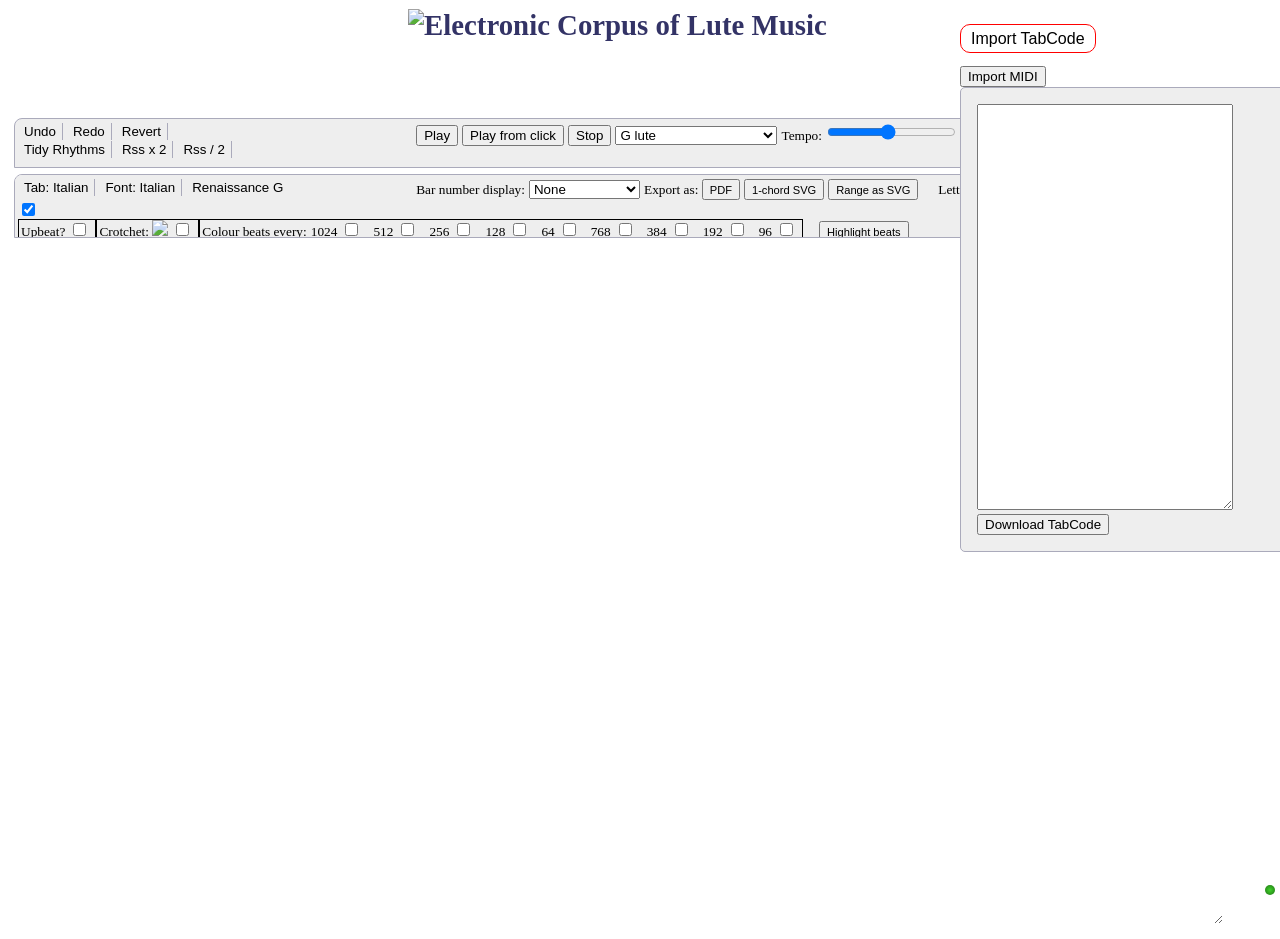
==== test/new_index.html @ 3f5f18de "Sync editor runtime with November 2026 published snapshot" ====
<!DOCTYPE html>
<html>
<head>
	<link rel="icon" href="../ecolm.ico">
	
	<meta http-equiv="content-type" content="text/html;charset=UTF-8" />
	<title>Electronic Corpus of Lute Music -- editors page</title>
<!-- <link type="text/css" rel="stylesheet" href="../webeditor.css" /> -->
	<link type="text/css" rel="stylesheet" href="../newlook.css" />
	<link type="text/css" rel="stylesheet" href="../render.css" />
	<link type="text/css" rel="stylesheet" href="../print.css" media="print" />
	<link type="text/css" rel="stylesheet" href="../features.css" />
	<link type="text/css" rel="stylesheet" href="three_pane.css" />
	<script src="../jquery-1.4.4.js" type="text/javascript"></script>
	<script src="../jquery.scrollTo-1.4.2-min.js" type="text/javascript"></script>
	<script type="text/javascript" src="../soundfont-player.js"></script>
	<script type="text/javascript" src="../dom.js"></script>
	<script type="text/javascript" src="../formatdate.js"></script>
	<script type="text/javascript" src="../user.js"></script>
	<script type="text/javascript" src="../php.js"></script>
	<script type="text/javascript" src="../diff.js"></script>
	<script type="text/javascript" src="../corebuttons.js"></script>
	<script type="text/javascript" src="../buttons.js"></script>
	<script type="text/javascript" src="../base.js"></script>
	<script type="text/javascript" src="../basic-drawing.js"></script>
	<script type="text/javascript" src="../ornaments.js"></script>
	<script type="text/javascript" src="../tabclasses.js"></script>
	<script type="text/javascript" src="../parser.js"></script>
	<script type="text/javascript" src="../ornament-buttons.js"></script>
	<script type="text/javascript" src="../rules.js"></script>
	<script type="text/javascript" src="../midi_mod_TC.js"></script>
	<script type="text/javascript" src="../editor.js"></script>
	<script src="../siamese/siamese.js"></script>
	<script type="text/javascript" src="test.js"></script>
	<script type="text/javascript" src="user.js"></script>
	<script type="text/javascript" src="distance.js"></script>
	<script type="text/javascript" src="../pianoroll-ajax.js"></script>
	<script type="text/javascript" src="../pianoroll.js"></script>
	<script type="text/javascript" src="../imgpreview.js"></script>

	<script type="text/javascript" src="importMIDI.js"></script>
	<script type="text/javascript" src="Midi.js"></script>

<!-- slider stuff from http://loopj.com/jquery-simple-slider/ -->
	<script src="simple-slider.js"></script>
<!-- 
    <link href="simple-slider.css" rel="stylesheet" type="text/css" />         
    <link href="simple-slider-volume.css" rel="stylesheet" type="text/css" />  
 -->
<!-- 
	<script type="text/javascript" src="test.js">
 -->
	</script>
	<script type="text/javascript" src="../features.js"></script>
	<script>
				
		function getEditorScroll() {
		  var elmnt = document.getElementById("editor_container");
		  oldTop = elmnt.scrollTop;
		}
	</script>

	<style type="text/css">
	  	#search_controls {
			border:1px solid black;
			padding:0.5px 0.5px 4px 0.5px;
	  	}
	
	</style>

<!-- svg-exportJS prerequisite: canvg -->
        <script src="https://cdnjs.cloudflare.com/ajax/libs/canvg/3.0.9/umd.js" integrity="sha512-Wu9XXg78PiNE0DI4Z80lFKlEpLq7yGjquc0I35Nz+sYmSs4/oNHaSW8ACStXBoXciqwTLnSINqToeWP3iNDGmQ==" crossorigin="anonymous" referrerpolicy="no-referrer"></script>
<script type="text/javascript" src="https://cdn.jsdelivr.net/npm/pdfkit@0.10.0/js/pdfkit.standalone.js"></script>
<script type="text/javascript" src="https://bundle.run/blob-stream@0.1.3"></script>
<script type="text/javascript" src="https://cdn.jsdelivr.net/npm/svg-to-pdfkit@0.1.8/source.js"></script>

<script src="https://unpkg.com/deepmerge@3.3.0/dist/umd.js"></script>

<!-- 
<script src="https://cdnjs.cloudflare.com/ajax/libs/canvg/3.0.9/umd.js" integrity="sha512-Wu9XXg78PiNE0DI4Z80lFKlEpLq7yGjquc0I35Nz+sYmSs4/oNHaSW8ACStXBoXciqwTLnSINqToeWP3iNDGmQ==" crossorigin="anonymous" referrerpolicy="no-referrer">
</script>
 -->
<!-- <script src="https://unpkg.com/canvg@3.0.1/lib/umd.js"></script> -->
<!-- <script src="https://unpkg.com/canvg@4.0.2/lib/umd.js"></script> -->


<!-- svg-exportJS plugin -->
<!-- <script src="https://sharonchoong.github.io/svg-exportJS/svg-export.min.js"></script> -->
<script src="./svg-export.js"></script>

<script> 
	var not_printing = true;
	readonly = (!editable)
	var upbeat = false;
</script>

<script>
// Function to export SVG to PDF using the JS libraries above from: https://morioh.com/p/287697cc17da
function export_SVG_as_PDF(small_option) {
 	var old_readonly = readonly;
 	readonly = 1;
 	not_printing = false;
	refresh();
	var filename = prompt("Export filename:", "tablature");
	if (filename != null) {		
	if(!small_option)	{
			svgExport.downloadPdf(document.getElementById("notation"),filename, { 
					pdfOptions: {
						customFonts: [
						 { url: "../pdf_fonts/tabfontwebfont.ttf", fontName: "Tab" },
						 { url: "../varietie4-webfont.ttf", fontName: "Varietie3Rhythms" },
						 { url: "../varietie4-webfont.ttf", fontName: "Varietie3" },
						 { url: "../varietie4-webfont.ttf", fontName: "Varietie3FretsAndOrns" },
						 { url: "../varietie4-webfont.ttf ", fontName: "Varietie3-ts" }
						]
					},
					useCSS: true
				} 
			 )
     	}
     else {
			svgExport.downloadPdf(document.getElementById("notation"),filename, { 
			pdfOptions: {
				customFonts: [
				 { url: "../pdf_fonts/tabfontwebfont.ttf", fontName: "Tab" },
				 { url: "../varietie4-webfont.ttf", fontName: "Varietie3Rhythms" },
				 { url: "../varietie4-webfont.ttf", fontName: "Varietie3" },
				 { url: "../varietie4-webfont.ttf", fontName: "Varietie3FretsAndOrns" },
				 { url: "../varietie4-webfont.ttf ", fontName: "Varietie3-ts" }
				]
			},
			size: [40,80],
			useCSS: true
		} 
	 )

     }
     not_printing = true; // restore insertion boxes
     readonly = old_readonly;
     refresh();
  }
}

function export_SVG_as_JPG() {
	var old_readonly = readonly;
	readonly = 1;
	not_printing = false;
	refresh();
	var filename = prompt("Export filename:", "tablature");
	if (filename != null) {
		svgExport.downloadJpeg(document.getElementById("notation"),filename, { 
			pdfOptions: {
				customFonts: [
				 { url: "../pdf_fonts/tabfontwebfont.ttf", fontName: "Tab" },
				 { url: "../varietie4-webfont.ttf", fontName: "Varietie3Rhythms" },
				 { url: "../varietie4-webfont.ttf", fontName: "Varietie3" },
				 { url: "../varietie4-webfont.ttf", fontName: "Varietie3FretsAndOrns" },
				 { url: "../varietie4-webfont.ttf ", fontName: "Varietie3-ts" }
				]
			},
			useCSS: true
// 		  width: 200,
// 		  height: 200
		} 
     )
  }
  not_printing = true; // restore insertion boxes
  readonly = old_readonly;
  refresh();
}
function export_SVG_as_PNG() {
 	var old_readonly = readonly;
 	readonly = 1;
	not_printing = false;
	refresh();
	var filename = prompt("Export filename:", "tablature");
	if (filename != null) {
		svgExport.downloadPng(document.getElementById("notation"),filename, { 
			pdfOptions: {
				customFonts: [
				 { url: "../pdf_fonts/tabfontwebfont.ttf", fontName: "Tab" },
				 { url: "../varietie4-webfont.ttf", fontName: "Varietie3Rhythms" },
				 { url: "../varietie4-webfont.ttf", fontName: "Varietie3" },
				 { url: "../varietie4-webfont.ttf", fontName: "Varietie3FretsAndOrns" },
				 { url: "../varietie4-webfont.ttf ", fontName: "Varietie3-ts" }
				]
			},
			useCSS: true
		} 
     )
  }
  not_printing = true; // restore insertion boxes
  readonly = old_readonly;
  refresh();
}

function small_SVG() {
	export_SVG_as_SVG("chord-0")
}

function export_SVG_as_SVG(chords) {
 	var old_readonly = readonly;
 	readonly = 1;
	not_printing = false;
  clearSVG($("notation.rendered"));
	refresh();
	if(!chords) chords = "notation";
	var filename = prompt("Export filename:", "tablature");
	if (filename != null) {
// 		svgExport.downloadSvg(document.getElementById(chords),filename, { 

		svgExport.downloadPng(
		  document.getElementById(chords), // SVG DOM Element object to be exported. Alternatively, a string of the serialized SVG can be passed
		  filename, // chart title: file name of exported image
		  { width: 200, height: 200, 
// 		  });


			pdfOptions: {
				customFonts: [
				 { url: "../pdf_fonts/tabfontwebfont.ttf", fontName: "Tab" },
				 { url: "../varietie4-webfont.ttf", fontName: "Varietie3Rhythms" },
				 { url: "../varietie4-webfont.ttf", fontName: "Varietie3" },
				 { url: "../varietie4-webfont.ttf", fontName: "Varietie3FretsAndOrns" },
				 { url: "../varietie4-webfont.ttf ", fontName: "Varietie3-ts" }
				]
			},
			useCSS: true
		});
  }
  not_printing = true; // restore insertion boxes
  readonly = old_readonly;
  refresh();
}

</script>	  
	  
	  
</head>
<body onload="javascript:initialiseTestPage(true); tcShow(); document.getElementById('switchTabType').click(); document.getElementById('switchTabFont').click();">

<div id="top_fixed_container">
	<div id="banner">
		<div class="logo_centre">
			<img src="../full_ECOLM_logo.gif" height="100px" alt="Electronic Corpus of Lute Music" />
		</div>
	</div>
	<div id="menubar" class="clear">
		<div class="left" id="editbuttons">
			<button class="reditbutton" id="undobutton" onclick="javascript:TabCodeDocument.parameters.history.undo();">Undo</button> <button class="reditbutton" id="redobutton" onclick="javascript:TabCodeDocument.parameters.history.redo();">Redo</button> <button class="reditbutton" id="revertbutton" onclick="javascript:revert();">Revert</button><br/><button   class="reditbutton" id="revertbutton" onclick="javascript:tidy_rhythms();">Tidy Rhythms</button>  <button  class="reditbutton" id="revertbutton" onclick="javascript:augment_rhythms();">Rss x 2</button>  <button  class="reditbutton" id="revertbutton" onclick="javascript:diminish_rhythms();">Rss / 2</button> 
		</div>
		<div class="widerright" id="playback">
			<button onclick="javascript:  playOrResume(); ">Play</button> 
<!-- 			<button onclick="javascript:  jsPlay(false, false, (start_wordi-1)); ">Play from click</button>  -->
			<button onclick="javascript:  playFrom(start_wordi); ">Play from click</button> 
			<button onclick="javascript:  stopOrPause(); ">Stop</button> 
			<select id="soundSelect">
				<option value="G_lute" selected>G lute</option>
				<option value="E_lute">E lute</option>
				<option value="Bar_lute">D minor lute (A=415Hz)</option>
			</select>
			<small> 
				<label class="tempo">Tempo: 
				<input id="tempoSlider" type="range" min="30" max="480" value="240" onchange="showTempoValue(this.value);" onload="showTempoValue(this.value);" onmouseup="updateTempo();" />
				</label> 
				<div class="editbutton" id='tempoReadOut'>
					<span id='tempoReadOutvalue'></span> bpm
				</div>
			</small> 
			<br/>
<!-- 
			<span id="search_controls"> 
				<select id="CorpusSelection">
					<option value="ecolm">ECOLM</option>
					<option value="gerbode" selected>Gerbode incipits</option>
				</select>
				<button disabled onclick="javascript: corpusSearch();">Search</button> 
		<!~~          <button  onclick="javascript: corpusSearch();">Search</button> ~~>
			</span> 
 -->
		</div>
	</div>
	<div id="settingsbar" class="clear">
		<div class="left">
			<button class="reditbutton" id="switchTabType" onclick="toggleTabType(this)">Tab: Italian</button> <button class="reditbutton" id="switchTabFont" onclick="toggleFont(this)">Font: Italian</button> <button class="editbutton" id="switchTuning" onclick="rotateTuning(this)">Renaissance G</button> 
		</div>
<!-- 		<span class="right" id="barnum_highlight" class="clear"> -->
		<span  id="barnum_highlight" class="clear">
			<span class="barNumChoiceLabel"><small>Bar number display:</small></span> 
			<select id="BarnumberDisplay"  onchange="SetBarNumDisplay(this.value);">
				<option value="none" selected>None</option>
				<option value="systems">Every system</option>
				<option value="five_bars">Every five bars</option>
				<option value="all_bars">Every bar</option>
			</select>
		<span id="print_controls" class="clear">
			<small>Export as: </small>
				<button  onclick="export_SVG_as_PDF()"><small>PDF</small></button>
				<button  onclick="small_SVG()"><small>1-chord SVG</small></button>
				<button  onclick="range_SVG()"><small>Range as SVG</small></button>

		<script>
			function range_SVG() {
// 				First get range between two time-points:
				let start = parseInt(prompt("Enter the start time: "));
// 				We don't actually include the chord at 'end', but we stop there
				let end = parseInt(prompt("Enter the end time: "));
				logger.log("Start at "+start+" End at "+end);
				if(start >= end) {
					alert("End time must be greater than start time!")
					return
				}
				clearHilites(true);
				selectRange(start,end, "red", true);
			}				
			function hilite_by_beat(upbeat){
				var lasttime = 0;
				var end = 0;
				lasttime = clearHilites(false);
				
				let step = parseInt(prompt("Enter beat duration\n(Crotchet = 128) ","128"));
				colour = "red";
				var initial_start = get_firstChordTime(upbeat)
				var beat_skip = parseInt(initial_start/step)
				logger.log("beat_skip = "+ beat_skip)
				var start = initial_start;
				for(z=beat_skip;;z++) {
					if((start > z*step)) continue;
// 					start = z*step; end = start+step;
					end = start+step;
					logger.log(end - start)
					
					if(end > lasttime) return
					
					if(colour=="red") colour="green";
					else colour="red";
					selectRange(start, end, colour, false);
					start += step; 
				}
			}
			// returns object with first and last chord times
			function firstLastChordTimes(upbeat){
				var svg_element = document.getElementById("notation");
				var svg_children = svg_element.children;
				
				// only good for single chord upbeat!
				var upbeatcount = 0; 
				if(document.getElementById('upbeat_checkbox').checked == true) {
					logger.log("In firstLastChordTimes: "+upbeat)
					upbeatcount = 1;
					logger.log("In firstLastChordTimes: "+upbeatcount)
				}

// 				Get last chord ID/time
// 				var foundstart = false;
				var starttime = 0;
				var theID = "";
				var thetime = 0
				for(p=0;p<svg_children.length;p++) {
					var theclass = svg_children[p].getAttribute("class");
					
					if(theclass == "barline") continue;
					if(theclass == "chord editable") {
						if(upbeatcount == 0) {
							theID = svg_children[p].getAttribute("id");
							starttime = parseInt(theID.substring(6))
// 							foundstart = true;
							continue;
						}
						upbeatcount--;
						theID = svg_children[p].getAttribute("id");
						thetime = parseInt(theID.substring(6))
					}
				}
				logger.log(upbeat + "\n"+upbeatcount);
				logger.log("firsttime: "+starttime+"\nlasttime: "+ thetime);
				return {"firsttime": starttime, "lasttime": thetime}
			}
			function clearHilites(refreshTab)	{
				var end = 0;
				var svg_element = document.getElementById("notation");
				var svg_children = svg_element.children;
				
// 				Get last chord ID/time
				for(p=0;p<svg_children.length;p++) {
					var theID = svg_children[p].getAttribute("id");
					var theclass = svg_children[p].getAttribute("class");
					if(theclass == "chord editable") {
						var thetime = parseInt(theID.substring(6))
						end = thetime;
					}
// 					Clear hilites in this chord
					var items = svg_children[p].children
					for(q=0;q<items.length;q++) if( items[q].getAttribute("fill")) items[q].setAttribute("fill","black")
				}
				if(refreshTab) refresh();
				return end;
			}
						
			function sanitiseHTML(html) {
				var parser = new DOMParser();
				var parsedHtml = parser.parseFromString(html, "text/html");
				let tags = parsedHtml.querySelectorAll("svg");

				
			}
			
			function selectRange(start, end, colour,refreshTab) {
				var old_readonly = readonly;
				readonly = 1;
				var lasttime = 0;

				var svg_element = document.getElementById("notation");
				var svg_children = svg_element.children;
				
				var sel_array = [];
				var thetime = 0
				var systemcount = 0;
				var needID = false; // Need to complete prev ID with time-suffix
				for(p=0;p<svg_children.length;p++)	{

					var theclass = svg_children[p].getAttribute("class");
					switch(theclass) {
						case "Staves":
							// Use this to get suitable y-offset for next elements
							systemcount++;
							logger.log("Stave "+systemcount)
							var staffID = "staves-"+systemcount;
							sel_array.push({"id":staffID, "class":theclass,"svg":svg_children[p].outerHTML});				
							break;
						case "chord editable":
						case "chord readonly":
							// Get leftmost x as x-offset ?? Then increment by a space
							var theID = svg_children[p].getAttribute("id");
							thetime = parseInt(theID.substring(6))
							// Can only add time to barline ID when we know time of next chord!
							if(needID) {
								var barID = "barline-"+thetime;
								if(sel_array.length) sel_array[sel_array.length-1].id = barID;
// 								logger.log("Added time to barline at "+thetime)
								needID = false
							}
							if(thetime>end) break
							if(thetime >= start) {
// 								logger.log(theclass +" : "+ theID + " at time "+ thetime)
// 								var html =  "<html><body><svg>"+svg_children[p].outerHTML+"</svg></body></html>"
// 								sanitiseHTML(html); 
								sel_array.push({"id":theID,"class":theclass,"svg":svg_children[p].outerHTML});
							}
							break;
						case "barline":
							if(thetime>end) break
							if(thetime >= start) {
// 								logger.log(theclass +" : [no ID yet] at time "+ thetime)
// 								var html =  "<html><body><svg>"+svg_children[p].outerHTML+"</svg></body></html>"
// 								sanitiseHTML(html); 
								sel_array.push({"class":theclass,"svg":svg_children[p].outerHTML});
								needID = true;
							// Can only add time to barline ID when we know time of next chord! (See above under case "chord ...")
							}
							break;
					}
				}
				var svg_string = "";
				for(r=0;r<sel_array.length;r++) {
					if(sel_array[r].class.includes("chord")) { 
						document.getElementById(sel_array[r].id).setAttribute("fill",colour)
					}
					svg_string += sel_array[r].svg+"\n"
				}
				if(sel_array.length){
					logger.log(sel_array)
				}
				readonly = old_readonly;
			}
		</script>

			&nbsp;&nbsp;&nbsp;									
			
			<label  for="on_line_check"><small>Letters on lines</small><input type="checkbox" checked id="on_line_check" name="on_line_check" onchange="refresh()"></label>
			&nbsp;&nbsp;&nbsp;
			
<!-- 
			<label><small>Nicer printing</small><input type="checkbox" name="nice_print" checked onchange="toggleNicePrint()"></label>
			&nbsp;&nbsp;&nbsp;
 -->
			<script>
				if(typeof nice_print == "undefined") var nice_print = true;
// 				function toggleNicePrint() {
// 					if(nice_print) nice_print=false;
// 					else nice_print = true;
// 					refresh();
// 				}
			</script>

			<label><small>Justified</small><input type="checkbox" name="justify" onchange="toggleJustify()"></label>
			<script>

				var drawnSymbols_arr = [];
				
				function toggleJustify() {
					if(justify) justify=false;
					else justify = true;					
					refresh();
				}
		
	</script>

			<label><small>Title</small><input type="checkbox" checked name="title" onchange="toggleTitle()"></label>
			<script>

				var title = true;
				
				function toggleTitle() {
					if(title) title=false;
					else title = true;					
					refresh();
				}
		
	</script>

		</span>
		<br>
		<span id="rhythm-sign_controls">
			<span style="border:1px solid black;padding:2px">
				<label  ><small>Upbeat?</small>
				<input   type="checkbox" id="upbeat_checkbox" name="upbeat" onchange="SetBarNumDisplay();"></label>
			</span>
			<span style="border:1px solid black;padding:2px">
				<label  ><small>Crotchet: <img id="q_flag" src="flag_Q.jpg" height="14px"></small>
				<input   type="checkbox" id="reduction_checkbox" name="upbeat" onchange="toggleDoubleDurs()"></label>
			</span>
<script>
	var DoubleDurs = false;
	function toggleDoubleDurs() {
		if(DoubleDurs) DoubleDurs=false;
		else DoubleDurs = true;
		document.getElementById("q_flag").src= (DoubleDurs)? "flag_E.jpg" : "flag_Q.jpg";
		refresh();
		logger.log("DoubleDurs "+DoubleDurs+ " src: "+document.getElementById("q_flag").src)
	}
</script>

			<span style="border:1px solid black;padding:2px">
				<small>Colour beats every:</small>
				<label  for="doublebeat_check"><span class="doublebeat"><small>1024</small></span></label>
				<input   type="checkbox" id="doublebeat_check" name="mainbeat" onchange="refresh()">&nbsp;&nbsp;
				<label  for="mainbeat_check"><span class="mainbeat"><small>512</small></span></label>
				<input   type="checkbox" id="mainbeat_check" name="mainbeat" onchange="refresh()">&nbsp;&nbsp;
				<label  for="secondarybeat_check"><span class="secondarybeat" ><small>256</small></span></label>
				<input   type="checkbox" id="secondarybeat_check" name="mainbeat" onchange="refresh()" >&nbsp;&nbsp;
				<label  for="tertiarybeat_check"><span class="tertiarybeat"><small>128</small></span></label>
				<input   type="checkbox" id="tertiarybeat_check" name="tertiarybeat" onchange="refresh()" >&nbsp;&nbsp;
				<label  for="quaternarybeat_check"><span class="quaternarybeat"><small>64</small></span></label>
				<input   type="checkbox" id="quaternarybeat_check" name="quaternarybeat" onchange="refresh()" >&nbsp;&nbsp;
				<label  for="mainbeat_dot_check"><span class="mainbeat_dot"><small>768</small></span></label>
				<input   type="checkbox" id="mainbeat_dot_check" name="mainbeat_dot" onchange="refresh()" >&nbsp;&nbsp;
				<label  for="secondarybeat_dot_check"><span class="secondarybeat_dot"><small>384</small></span></label>						
				<input   type="checkbox" id="secondarybeat_dot_check" name="secondarybeat_dot" onchange="refresh()">&nbsp;&nbsp;
				<label  for="tertiarybeat_dot_check"><span class="tertiarybeat_dot"><small>192</small></span></label>
				<input   type="checkbox" id="tertiarybeat_dot_check" name="tertiarybeat_dot" onchange="refresh()" >&nbsp;&nbsp;
				<label  for="quaternarybeat_dot_check"><span class="quaternarybeat_dot"><small>96</small></span></label>
				<input   type="checkbox" id="quaternarybeat_dot_check" name="quaternarybeat_dot" onchange="refresh()" >
			</span>
		</span>

			&nbsp;&nbsp;&nbsp;									
			
				<button  onclick="hilite_by_beat(document.getElementById('upbeat_checkbox').checked)"><small>Highlight beats</small></button>

<!-- 
		<span id="chord_hlite_controls">
			<label for="chord">Highlight chords:</label> 
			<input style="width:60px" type="text" id="chord" name="chord" /> 
			<input style="width:60px" type="text" id="chord_sel_end" name="chord_sel_end" /> 
			<input style="width:20px" type="text" id="ng_len" name="ng_len" /> 
			<input type="button" value="Go" onclick="goto()"/> 
		</span>
 -->
	</div>
</div>

<!-- 
<div id="editor_container" class="editor_left" style="bottom: 0; margin-left: 15px; margin-right: 15px; margin-bottom: 15px; width: 1000px;top: 270px; position: fixed; y-overflow: auto; overflow-x: scroll;" onscroll="getEditorScroll()">
 -->
<div id="editor_container" class="editor_left" style="bottom: 0; margin-left: 15px; margin-right: 15px; margin-bottom: 15px; width: 1200px; position: relative; y-overflow: scroll; overflow-x: scroll;resize: horizontal;" onscroll="getEditorScroll()">
	<div id="editor">
		<div id="rendered" class="notation">
<!-- 			<svg class="rendered" id="notation" width="900px"  ></svg>  -->
			<svg class="rendered" id="notation" width="900px"  ></svg> 
		</div>
	</div>
</div>
<div id="resultTab" class="hasControls">
</div>
<div id="code_container" style="width: 30%; position: fixed; top: 30px; left: 75%">
	<div id="codediv" >
<!-- 
		<button id="choose_tcfile" onclick="displayTabCodeFromTCFile()">Import TabCode</button>
		<span id="tcchooser" hidden>
 -->
<!-- 			<input type="file" id="TCfiletoRead" class="tc-file-input" /> -->

<div class="input_container" id="TCfiletoRead" onclick="displayTabCodeFromTCFile()">
  <label id="TClabel" for="TCfiles" class="btn" 
  style="
		border: 1px solid red;
		border-radius: 10px;
		padding: 5px 10px;
		font-family: 'Helvetica', sans-serif;
		transition: .5s;
		width: 250px;
	"
>Import TabCode</label>
  <input id="TCfiles" style="display:none;" type="file">
</div>
<script>

document.querySelector("#TCfiles").onchange = function() {
  const fileName = this.files[0]?.name;
  const label = document.querySelector("label[for=TCfiles]");
//   const label = document.querySelector("TClabel");
  label.innerText = fileName + " (click to change)" ?? "Import a TabCode File";
};

  function displayTabCodeFromTCFile() {
// 	document.getElementById('choose_tcfile').hidden=true;
// 	document.getElementById('tcchooser').hidden=false;
	document.getElementById('midichooser').hidden=true;
	document.getElementById('choose_midifile').hidden=false;
// 	document.getElementById("TCfiletoRead").addEventListener("change",function(){
	document.getElementById("TCfiles").addEventListener("change",function(){
		  var tcfile = this.files[0];
		  var name = tcfile.name;
		  logger.log(name + " selected to be displayed")
		  if (tcfile) {
			 if(name.substring(name.length-3,name.length)==".tc") {
				 var reader = new FileReader();
				 reader.onload = function (evt) {
				   document.getElementById("code").value = evt.target.result;
				 };
				 reader.onerror = function (evt) {
				   logger.error("An error ocurred reading the file",evt);
				 };
				 reader.readAsText(tcfile, "UTF-8");
				 gJustify=0;
				 refreshFromTabCode();
				 $(document.getElementById('tcshow')).show();
				}
			else alert("Not a TabCode file! Please try again!")
			}
		},false);
	}

</script>
<!-- 
			<label for="TCfiletoRead" class="btn">Select TC file</label>
			<input type="file" id="TCfiletoRead" ></div>
 -->
		</span>
		<br>
		<button id="choose_midifile" onclick="displayTabCodeFromMIDIFile()">Import MIDI</button>
		<span id="midichooser" hidden><input type="file" id="MIDIfiletoRead" class="midi-file-input" /> </span>
<script>

  function displayTabCodeFromURL() {
	  var tcfile = urlParams.get("tc_path");
	  var name = tcfile.substr(tcfile.lastIndexOf("/")+1);
	  if (tcfile) {
	  logger.log(tcfile)
		 if(name.substring(name.length-3,name.length)==".tc") {
			$.get(tcfile,function(data) {
				if (data.length) {
					 $(document.getElementById('tcshow')).show();
					 $('#code_container').css('display', 'initial');
					 document.getElementById("code").value = data;
					 gJustify=0;
					 refreshFromTabCode();
				} 
				else {
					alert("Nothing in file "+tcfile+" !!");
				}
			});
			}
		else alert("Not a TabCode file! Please try again!")
		}
	}

  function displayTabCodeFromMIDIFile() {
	document.getElementById('choose_midifile').hidden=true;
	document.getElementById('midichooser').hidden=false;	
	document.getElementById('tcchooser').hidden=true;	
	document.getElementById('choose_tcfile').hidden=false;
	document.getElementById("MIDIfiletoRead").addEventListener("change",function(){
		  var midifile = this.files[0];
		  var name = midifile.name;
		  if (midifile) {
			 logger.log("File is "+name)
			 if(name.substring(name.length-4,name.length)==".mid") {
				 theTabCode = get_and_convert_MIDI(tempPath(midifile),name,setAndRedrawTabcodeFun); // user might want to change name
				 logger.log(theTabCode)
				}
			else alert(name+" is not a MIDI file! Please try again!")
			}
		},false);
	}
</script>

<!-- 		<br> -->
		<button id="tcshow" onclick="tcShow();" style="display:none">Show TabCode </button> 
		<button id="tchide" onclick="tcHide();"  style="display:none">Hide TabCode</button> 
		<div id="tcspan">
			<textarea style=" height:400px; width:250px; resize: both" rows="6" cols="68" id="code" onkeyup="if(!TabCodeDocument || TabCodeDocument.code != this.value){ refreshFromTabCode();}"></textarea>
			<br>
			<button id="tcdownload" onclick="download();">Download TabCode </button> 
		</div>

	<script>

		// from: https://robkendal.co.uk/blog/2020-04-17-saving-text-to-client-side-file-using-vanilla-js
		function download() {
			const downloadToFile = (content, filename, contentType) => {
				const a = document.createElement('a');
				const file = new Blob([content], {type: contentType});
				a.href= URL.createObjectURL(file);
				a.download = filename;
				a.click();
				URL.revokeObjectURL(a.href);
			};
			const textArea = document.getElementById('code');
			var new_filename = prompt("New filename", "tabcode.tc");
			if (new_filename != null) {
				downloadToFile(textArea.value, new_filename, 'text/plain');
			}
			else {
				alert("No filename given! Try Again!");
			}		
		}
	</script>

			<br />
		</div>
	</div>
</div>
<div class="searchResults" id="searchResults">
</div>
<div class="lamp lampsaved" id="statuslamp">
</div>
<div id="debug_mess">
</div>
 
 <script>
 	const urlParams = new URLSearchParams(window.location.search);
 	var hide_systembreaks = false; // we will hide them for TabCode display version
// check if this is just the TabCode display version:
 	if(urlParams.has("tc_path")) {
//  		logger.log(urlParams.get("tc_path"));

 		// Add new CSS to hide non-essential bits:
 		$(document).ready(function () {$('#banner').css('display', 'none');});
 		$(document).ready(function () {$('#editbuttons').css('display', 'none');});
 		$(document).ready(function () {$('#rhythm-sign_controls').css('display', 'none');});
  		$(document).ready(function () {$('#choose_tcfile').css('display', 'none');});
  		$(document).ready(function () {$('#tcchooser').css('display', 'none');});
  		$(document).ready(function () {$('#midichooser').css('display', 'none');});
  		$(document).ready(function () {$('#choose_midifile').css('display', 'none');});
  		$(document).ready(function () {$('#switchTabType').css('display', 'none');});
  		$(document).ready(function () {$('#switchTabFont').css('display', 'none');});
  		$(document).ready(function () {$('#switchTuning').css('display', 'none');});
		hide_systembreaks = true;
		
 		// Load contents of tc.path into code text-box
 		displayTabCodeFromURL();
 	}
 </script>

</body>
</html>
---- newlook.css ----
@font-face {
font-family: 'Varietie3';
src: url('varietie4-webfont.eot');
src: local('☺'), url('varietie4-webfont.woff') format('woff'), url('varietie4-webfont.ttf') format('truetype'), url('varietie4-webfont.svg#webfontdMhCwbXf') format('svg');
font-weight: normal;
font-style: normal;
}

/* 
@font-face {
font-family: 'TabRegular';
src: local('☺'), url('tabfont-webfont.woff') format('woff'), url('tabfont-webfont.ttf') format('truetype'), url('tabfont-webfont.svg#webfontfr7Oup7E') format('svg');
font-weight: normal;
font-style: normal;
font-size: 95%;
}
 */
@font-face {
    font-family: 'varietie3Rhythms';
    src: url('varietie3-webfont.eot');
    src: url('varietie3-webfont.eot?#iefix') format('embedded-opentype'),
         url('varietie3-webfont.woff') format('woff'),
         url('varietie3-webfont.ttf') format('truetype'),
         url('varietie3-webfont.svg#varietie3') format('svg');
    font-weight: normal;
    font-style: normal;
}
@font-face {
    font-family: 'varietie3FretsAndOrns';
    src: url('varietie-frets-orns-webfont.eot');
    src: url('varietie-frets-orns-webfont.eot?#iefix') format('embedded-opentype'),
         url('varietie-frets-orns-webfont.woff') format('woff'),
         url('varietie-frets-orns-webfont.ttf') format('truetype'),
         url('varietie-frets-orns-webfont.svg#varietie3') format('svg');
    font-weight: normal;
    font-style: normal;
}
@font-face {
    font-family: 'Varietie3-ts';
    src: url('varietie-ts-webfont.eot');
    src: url('varietie-ts-webfont.eot?#iefix') format('embedded-opentype'),
         url('varietie-ts-webfont.woff') format('woff'),
         url('varietie-ts-webfont.ttf') format('truetype');
    font-weight: normal;
    font-style: normal;
}
*{
  -webkit-touch-callout: none;
}

#banner{
  width: 95%;
  height: 100px;
  text-align: center;
  margin: 9px;
  font-family: serif;
  font-weight: bold;
  font-size: 180%;
  color: #336;
}

.lute_pic_l{
  float: left;
  width: 20%;
}
.lute_pic_l img{
  float: right;
}
.lute_pic_r{
  float: right;
  width: 20%;
}
.lute_pic_r img{
  float: left;
}
.logo_centre{
/*
  padding-left: 25%;
  padding-right: 25%;
*/
}

#topstuff{
  background-color: #EEE;
  width: 90%;
  padding: 3px;
  margin: 6px;
  border-radius: 8px 8px 8px 8px;
  border: 1px solid #AAB;
}

#assignment, #user{
  font-size: 110%;
  margin: 3px;
}
.dates{
  font-size: 80%;
}
#submitted span{
  color: blue;
}
#unsubmitted {
  color: red;
}
.navbutton{
  font-weight: bold;
  letter-spacing: -0.3em;
}

#changepwdbutton, #viewprevbutton, #logout, #help {
  font-size: 60%;
  color: #336;
  padding-right: 4px;
  padding-left: 4px
}

#user{
  font-family: monospace;
}

.clear {
  clear: both;
  width: 100%;
  overflow: auto;
}

.left {
  float: left;
  width: 35%;
}
.threequarterleft {
  float: left;
  width: 65%;
}

.quarterright {
  width: 35%;
  float: right;
}
.right {
  width: 45%;
  float: right;
}
.widerright {
  width: 65%;
  float: right;
}

#menubar {
  background-color: #EEE;
  width: 90%;
  height: 42px;
  padding: 3px;
  margin: 6px;
  border-radius: 8px 8px 0px 0px;
  border: 1px solid #AAB;
}
#settingsbar {
  background-color: #EEE;
  width: 90%;
  height: 56px;
  padding: 3px;
  margin: 6px;
  border-radius: 8px 8px 0px 0px;
  border: 1px solid #AAB;
}

#editor_container {
  height: calc( 100vh - 220px );
}

#tempoReadOut {
  display: inline-block;
}

#notation{
  min-height: 220px;
}

#assignmentbar {
  background-color: #EEE;
  width: 90%;
  padding: 3px;
  margin: 6px;
  border-radius: 0px 0px 8px 8px;
  border: 1px solid #AAB;
}

.editbutton, .leditbutton, .reditbutton, .tempoReadOut {
  background-color: #EEE;
  border: none;
  cursor: pointer;
  font-family: "Lucida Grande", "Lucida Sans Unicode", Verdana, sans-serif;
}
.barNumChoiceLabel .chordNumChoiceLabel {
  background-color: #EEE;
  border: none;
  font-family: "Lucida Grande", "Lucida Sans Unicode", Verdana, sans-serif;
  font-size: 12px;
}
a.editbutton, a.leditbutton, a.reditbutton{
  text-decoration: none;
}
#tuning{
  font-style: italic;
}

.editbutton:hover, .leditbutton:hover, .reditbutton:hover{
  background-color: #DDF;
}

.reditbutton{
  border-right: 1px solid #AAB;
}
.leditbutton{
  border-left: 1px solid #AAB;
}

#image, #editor{
  margin-left: 9px;
}

#preview {
  border: 1px solid black;
/*  right: 15px;*/
}
#zoomed {
  position: absolute;
  left: 15px;
  bottom: 15px;
  border: 1px solid black;
}
/* LOGIN WINDOW */

#login {
  z-index: 101;
  position: fixed;
  left: 5px;
/*  top: 5px; */
  top: 118px;
  right: 5px;
  bottom: 5px;
  border-radius: 5px;
  border: 1px solid #AAB;
  /* width: 100%; */
  /* height: 100%; */
  padding: 3em;
  background-color: #EEE;
}
#login h1 {
  font-family: sans-serif;
  font-size: large;
}
#login input {
  font-family: sans-serif;
  font-size: medium;
  margin: 9px 0px 15px;
}
#login div {
  border: none;
  min-height: 1.5em;
}

/* Save status lamp */
.lamp {
  position: fixed;
  bottom: 5px;
  right: 5px;
  border: none;
  height: 10px;
  width: 10px;
  border-radius: 10px;
  -moz-border-radius: 10px;  
}
.lampsaved {
    background: #40d32a; 
    background: -moz-radial-gradient(center, ellipse cover, #40d32a 0%, #207215 100%);
    background: -webkit-radial-gradient(center, ellipse cover, #40d32a 0%,#207215 100%);
    background: -o-radial-gradient(center, ellipse cover, #40d32a 0%,#207215 100%); 
    background: -ms-radial-gradient(center, ellipse cover, #40d32a 0%,#207215 100%);
    background: radial-gradient(center, ellipse cover, #40d32a 0%,#207215 100%);
}
.lampunsaved {
    background: #FF0000;
    background: -moz-radial-gradient(center, ellipse cover, #FF0000 0%, #BF0000 100%);
    background: -webkit-radial-gradient(center, ellipse cover, #FF0000 0%,#BF0000 100%);
    background: -o-radial-gradient(center, ellipse cover, #FF0000 0%,#BF0000 100%); 
    background: -ms-radial-gradient(center, ellipse cover, #FF0000 0%,#BF0000 100%);
    background: radial-gradient(center, ellipse cover, #FF0000 0%,#BF0000 100%);
}

/* tcdiv */

#tcspan {
  border-radius: 5px;
  border: 1px solid #AAB;
/* 
  padding: 3em;
 */
  padding: 1em;
  background-color: #EEE;
}
#codediv {  
  right: 0;
}
embed{
  position: fixed;
  top: 0px;
  right: 0px;
  height: 5px;
  width: 5px;
}

.searchResult{
  padding: 3px;
  border-bottom: 1px solid #CCE;
  cursor: pointer;
}
.pieceTitle{
  font-size: 110%;
}
.sourceTitle{
  font-style: italic;
  padding: 0.3em;
}
.Shelfmark{
  padding: 0.5em;
}
#resultTab{
  width: 680px;
  position: absolute;
  font-size: 70%;
  right: 4px;
  top: 200px;
  background-color: rgba(255, 255, 255, 0.9);
}
.searchResults{
  width: calc(100% - 850px);
  padding: 2px;
}
.selected {
  fill: #000033;
}
.selected.flag {
  fill: #000033;
}
.select-0 {
  fill: #0077FF;
}
.select-1 {
  fill: #00FF77;
}
.searchResult.clicked, .searchResult.clicked:hover {
  font-size: 110%;
  color: red;
  background-color: #EEF;
  cursor: default;
}
.searchResult:hover {
  background-color: #ABF;
}
.metadata{
  cursor: pointer;
}
.playback.control{
  top: 5px;
  left: 5px;
  position: absolute;
  cursor: pointer;
  opacity: 0.6;
  padding: 0;
}
.playback.control.stop{
  height:24px;
  width: 24px;
  background: url("Player_stop.png");
  background-size: 24px 24px;
}
.playback.control.start{
  height:24px;
  width: 24px;
  background: url("Player_play.png");
  background-size: 24px 24px;
}
.notation{
  position: relative;
}
.searchResults, #resulttab{
  overflow: scroll;
  border: 1px solid #BBD;
  display: none;
  border-radius: 4px;
  font-size: 10pt;
}

body {
/*   height: 100%; */
  y-overflow: hidden;
}
.resultAnchor {
  text-decoration: none;
  padding: 0 3px;
  color: 666;
}
.resultAnchor:hover {
  text-decoration: underline;
}
.resultStats {
  padding: 0 3px;
}
.result-ribbon {
  border: 1px solid #666;
  position: relative;
  width: 200px;
  height: 20px;
}
.result-block {
  position: absolute;
  height: 100%;
  border: none;
  background-color: #060;
}
.result-block.p0 {
  background-color: #000;
}
.result-block.p1, .result-block.p2, .result-block.p-1, .result-block.p-2 {
  background-color: #630;
}
.result-block.p3, .result-block.p4, .result-block.p-3, .result-block.p-4 {
  background-color: #306;
}

#content div#notation-div div{
  border: none;
}
#content div#notation-div {
  border: none;
  position: relative;
}
---- render.css ----
/* Pointy-clicky stuff */

.uibutton{
  background-color: #FFFFFF;
  padding: 6px;
  border: 2px solid #DDD;
  border-radius: 7px;
  cursor: pointer;
}
.uibutton.selected{
  border: 2pt solid #224;
  background-color: #DDF
}
.uibutton:hover{
  border: 2pt solid #69A;
}
div.buttons {
  padding: 2px;
  border: none;
}
#debug{
  position: fixed;
  top: 0px;
  right: 0px;
}
#buttonbox{
  background-color: white;
  z-index: 12;
  position: absolute;
  left:70%;
  border: 2px solid #AAB;
  border-radius: 2px;
  padding: 3px;
  border-collapse: collapse;
}
#messages{
  clear: both;
  width: 100%;
  padding: 5px;
}
.buttonrow{
  display: table-row;
  border: none;
}
.buttonrow.extrarow{
  display: block;
  padding: 5px;
}
.buttoncell{
  display: table-cell;
  border: none;
  padding: 0;
  margin: 0;
  vertical-align: top;
}
.buttoncell span{
  padding: 0;
  margin: 0;
}

/* Are these used? Yes -- in beaming dialogue*/
.beams, .beamdotrow {
  padding: 0px;
  margin: 0px;
  /* border-collapse: collapse; */
  border-spacing: 0px;
  empty-cells: show;
}

.beams td, .beamdotrow td{
  height: 6px;
  min-width: 14px;
  background-color: #FFF;
  empty-cells: show;
}

.beamdotrow td{
  min-height: 14px;
}

.beam{
  padding-top: 12px;
  margin: 0px;
}

.beamed{
  border-top: 6px solid #000;
  padding-top: 6px;
}

.r{
  border-left: 1px solid #000;
}

.l{
  border-right: 1px solid #000;
}

.nobars td, .padding{
  border: 0px solid #FFF;
}
.chord.playing {
/*   stroke: #FC3; */
  stroke: red;
  fill: red;
/* 
  stroke-opacity: 0.6;
 */
}
.beam:hover{
    background-color: #DD7777;
}

.beams td.current {
  background-color: #DDF;
}

.beamdotrow td.dot {
  cursor: pointer;
}

.beamdotrow td.dotted span:after {
  padding-left: 0.5ex;
  content: "•";
  font-family: varietie3FretsAndOrns;
}
.bassgroup .bass.number{
  font-family:TabRegular;
}

/* These are... */

line, .staffline, .beamelement {
  stroke: black;
  stroke-linecap: butt;
}

.lbeamelement, .rbeamelement {
  stroke-width: 3;
}

.rhythmdot{
  font-family: Varietie3;
  white-space: pre;
  /* font-size: 200%; */
}

.Italian, .fdots, .numbered{
  font-family: helvetica; 
  white-space: pre;
}
.flag {
  font-family: varietie3Rhythms;
  white-space: pre;
}
.baroque .flag, .flag.TabFont, .tabnote.TabFont, .bassnote.TabFont {
  font-family:TabRegular;
}

/* How to do this? */
.fingering.thumb {
	font-size: 70%;
}

.tsc, .tsd, .tso{
  font-family: Varietie3-ts;
  white-space: pre;
}
.textbutton.meter{
  font-family: Varietie3-ts;
}
.reverse{
  display: inline-block;
  -moz-transform: scale(-1, 1);
  -webkit-transform: scale(-1, 1);
  -o-transform: scale(-1, 1);
  -ie-transform: scale(-1, 1);
  transform: scale(-1, 1);
}
.reading{
  fill-opacity: 0;
  stroke-dasharray: 5,5;
}
.reading.clear{
  fill: none;
}
.reading, .switchTab, .redReading {
  stroke-width: 2px;
  stroke: #D48;
}
.switchTab.blueReading {
  fill: #AAF;
}
.switchTab.greenReading {
  fill: #AFA;
}
.switchTab.redReading {
  fill: #FAA;
}
.switchTab:hover {
  fill-opacity: 0.5;
  cursor: pointer;
  stroke-width: 3px;
}
.blueReading {
  stroke: #48D;
}
.greenReading {
  stroke: #4D8;
}
.editTab{
  stroke-dasharray: 1,1;
  fill-opacity: 0.7;
}
.reading:hover {
  stroke-width: 2px;
  stroke: #BBB;
  fill: none;
}

.titlebox, .title {
	fill:none;
}

.titletext {
	font-family: serif;
/* 	font-weight: bold; */
	dominant-baseline:central; 
	text-anchor:middle;
	font-size: 48px;
	fill: black;
}

.textitem {
	stroke: red;
}
.serif {
	font-family: serif;
}
.sans-serif {
	font-family: sans-serif;
}
.tab.invert, .tab.petite-reprise, .tab.fermata {
	fill: green;
	font-family: Varietie3;
	transform-origin:center;
	transform:translate(6,0);
}
/* 
.tab {
	font-family: tabregular;
}
 */

.missingFret, .missingChord, .missingFlag, .missingTSC {
  stroke-width: 0;
  fill: none;
  pointer-events: all;
}
.missingFret:hover, .missingFlag:hover, .missingTSC:hover {
  stroke-width: 2px;
  stroke: #D48;
}
.missingChord:hover {
  stroke-width: 2px;
  stroke: #BAA;
}
.tso {
  padding-left: 0.4em;
}

/* 
.bebungi {
  font-family: arial, helvetica; 
  white-space: pre;
}
 */
.martellement {
  font-family: varietie3FretsAndOrns;
  white-space: pre;
  font-size: 120%;
}
/* 
.forefall{
  fill: none;
  stroke: black;
  stroke-width: 2;
}
 */

.bebungi{
  font-size: 100%;
}
.startenuto{
  font-size: 135%;
}

/* 
.French, .symbol, .mordent,  .bebungii, .rhythmdot{
  font-family: varietie3FretsAndOrns;
  white-space: pre;
}
 */


/* 
.missingFret, .missingChord, .missingTSC, .missingFlag, .systemBreakBox { visibility:hidden; } 
 */
/* New ornament CSS TC March 2025 */
.reversesepareeline {
/* 
  display: inline-block;
  font-family:TabRegular;
  fill: red;
  stroke: red;
  transform-origin: center;
 */
/*   transform: scale(-1, 1); */
}

@font-face {
  font-family: "tabregular";
  src: url("./pdf_fonts/tabfontwebfont.ttf");
  font-weight: normal; 
  font-style: normal; 
} 
	.staffline, .barline, .line, .bassslash, .fdots {
	stroke:black; 
} 
.fingering {
	font-family: TabRegular; 
	font-size: 50%; 
	transform: translate(1px,2px) 
} 
.chord, .tscomponent {
	font-family: TabRegular; 
} 
.backfall {
	font-size: 125%;
	transform: translate(2px,0px); 
	white-space:pre;
} 
.forefall { 
	fill: red; 
	stroke-width:2; 
	transform: scale(1); 
	transform-origin: right;
/* 	white-space:pre; */
} 
    
.forefallii { 
	fill: black; 
/* 
	stroke:blue; 
 */
	transform: translate(2px, 0px);
/* 	white-space:pre; */
} 
    
.bebungi { 
	transform: translate(-6px,3px);
	white-space:pre;
}

.French.Tabfont, .flag.Tabfont, .symbol.Tabfont, .mordent.Tabfont, .bebungi.Tabfont, .bebungii.Tabfont, tstext {
  font-family: TabRegular;
}

.lone {
  font-size: 190%;
}
.stacked {
  font-size: 160%;
}
.stacked.tstext {
  font-size: 240%;
}
.lone.tstext {
  font-size: 280%;
}

.tsslash {
  fill: none;
  stroke: black;
  stroke-width: 2;
}

.flag:hover, .tabnote:hover, .bassgroup:hover, .extra:hover{
  fill: #AA0044;
  font-weight: bold;
  cursor: pointer;
}
.beamelement:hover, .beamelement:hover *{
  cursor: pointer;
  stroke: #AA0044;
  fill: #AA0044;
  stroke-width: 3.5;
}
.tscomponent {
  pointer-events: stroke;
}
.tscomponent * {
  pointer-events: stroke;
}
.tscomponent:hover *{
  fill: #AA0044;
  cursor: pointer;
}
.barlineline, .barlinedots, .repeatdot {
  stroke-width: 1.1;
}

.line.ensembleline {
  fill: black;
  stroke: black;
  stroke-width: 1.75; 
  transform: translate(0px, -4px)
}

.barline *{
  fill: #000000;
  stroke: #000000;
  stroke-width: 1.1; 
}

.pieceBreak .barlineline, .pieceBreak .barlinedots {
  stroke: #068;
  fill: #068;
}

.tscomponent:hover .tsslash, .pieceBreak:hover .barlinedots, .barline:hover * {
  stroke: #AA0044;
  stroke-width: 4.5;
}

#contextflag {
  fill: #881100;
  font-size: 60%;
}
.tabnote.space {
  fill: #444444;
}
.pagePreview{
  position: absolute;
  top: 10px;
  left: 5%;
  right: 5%;
  border: 2px dotted #CCE;
  z-index: 35;
  background-color: white;
  padding: 10px;
}
.pagePreview h3 {
  text-align: center;
}
.fullpage {
  font-size: 75%;
  margin: 0 5%;
}
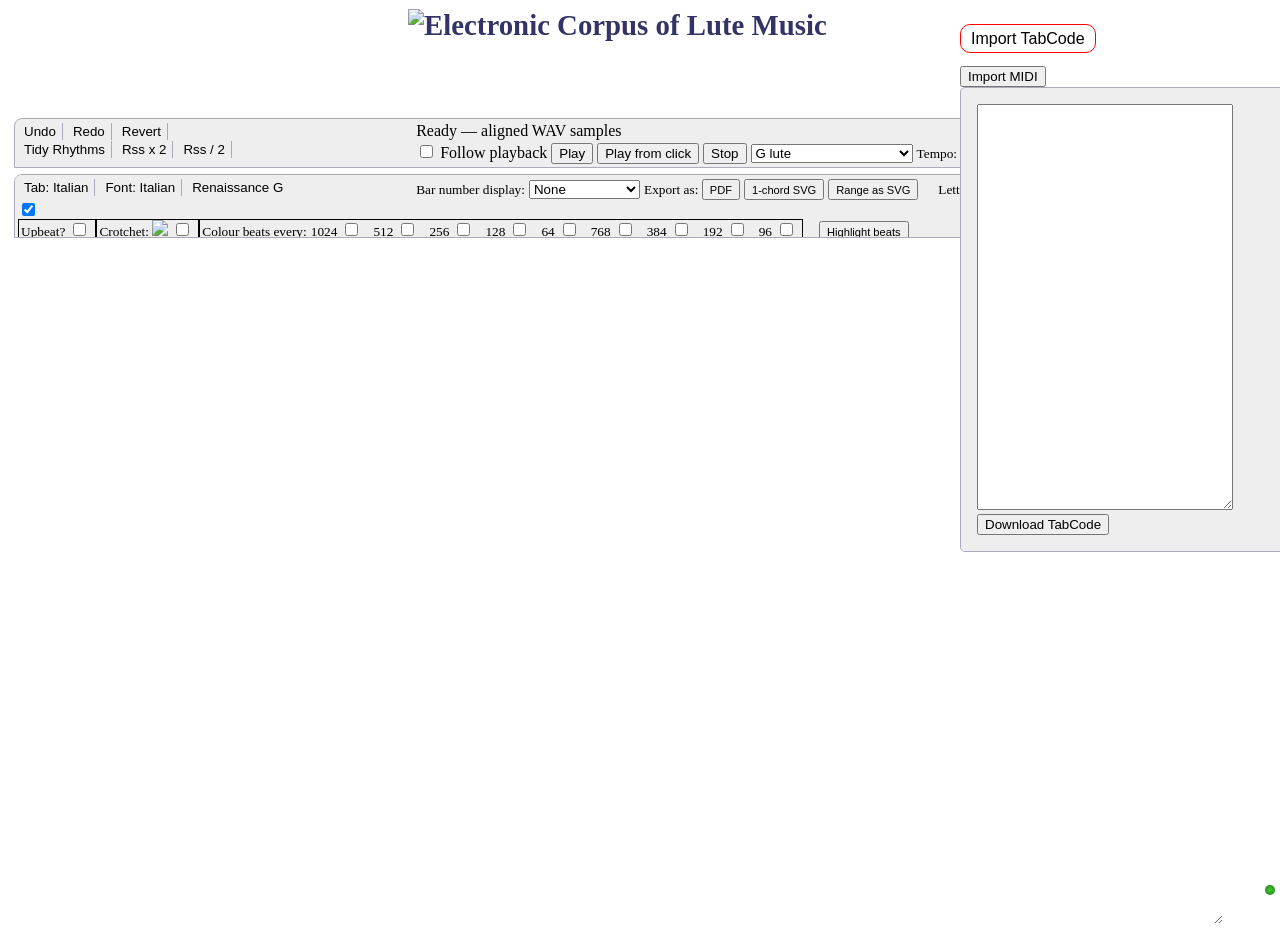
==== commit 27fcd7ee: "Repair lute onset timing, Safari playback and score following" ====
--- a/test/new_index.html
+++ b/test/new_index.html
@@ -237,7 +237,7 @@
 	  
 	  
 </head>
-<body onload="javascript:initialiseTestPage(true); tcShow(); document.getElementById('switchTabType').click(); document.getElementById('switchTabFont').click();">
+<body onload="javascript:initialiseTestPage(true); tcShow(); document.getElementById('switchTabType').click(); document.getElementById('switchTabFont').click(); if(urlParams.has('tc_path')) displayTabCodeFromURL();">
 
 <div id="top_fixed_container">
 	<div id="banner">
@@ -250,6 +250,8 @@
 			<button class="reditbutton" id="undobutton" onclick="javascript:TabCodeDocument.parameters.history.undo();">Undo</button> <button class="reditbutton" id="redobutton" onclick="javascript:TabCodeDocument.parameters.history.redo();">Redo</button> <button class="reditbutton" id="revertbutton" onclick="javascript:revert();">Revert</button><br/><button   class="reditbutton" id="revertbutton" onclick="javascript:tidy_rhythms();">Tidy Rhythms</button>  <button  class="reditbutton" id="revertbutton" onclick="javascript:augment_rhythms();">Rss x 2</button>  <button  class="reditbutton" id="revertbutton" onclick="javascript:diminish_rhythms();">Rss / 2</button> 
 		</div>
 		<div class="widerright" id="playback">
+			<div id="audioStatus" role="status">Ready — aligned WAV samples</div>
+			<label><input type="checkbox" id="followPlayback" onchange="toggleFollowPlayback()"> Follow playback</label>
 			<button onclick="javascript:  playOrResume(); ">Play</button> 
 <!-- 			<button onclick="javascript:  jsPlay(false, false, (start_wordi-1)); ">Play from click</button>  -->
 			<button onclick="javascript:  playFrom(start_wordi); ">Play from click</button> 
@@ -770,7 +772,7 @@
 		hide_systembreaks = true;
 		
  		// Load contents of tc.path into code text-box
- 		displayTabCodeFromURL();
+		// Load after initialiseTestPage; otherwise initialization can erase it.
  	}
  </script>
 
